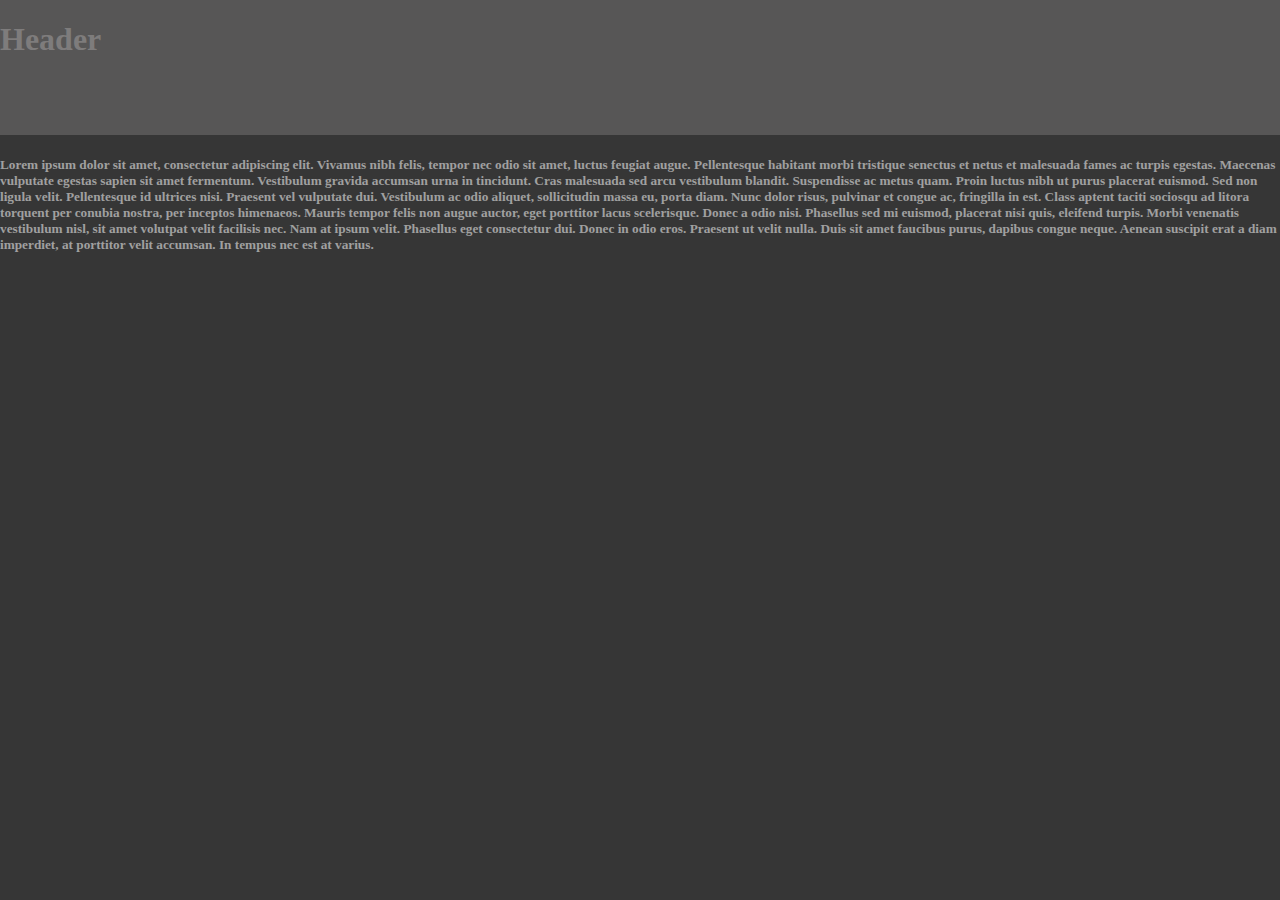
==== Web.Test/Index.HTML @ d2869fc1 "Learnt HTML" ====
<!DOCTYPE html>
<html lang="en">
<head>
    <meta charset="UTF-8">
    <meta name="viewport" content="width=device-width, initial-scale=1.0">
    <title>A$$ET Web</title>
    <link rel="stylesheet" href="/Web.Test/Styles/Main.CSS">
    <link rel="stylesheet" href="/Web.Test/Styles/Index.CSS">
</head>
<body>
    <h1>Header</h1>
    <div class="FirstDiv"></div>
    <h5 class="positionMain">Lorem ipsum dolor sit amet, consectetur adipiscing elit. Vivamus nibh felis, tempor nec odio sit amet, luctus feugiat augue. Pellentesque habitant morbi tristique senectus et netus et malesuada fames ac turpis egestas. Maecenas vulputate egestas sapien sit amet fermentum. Vestibulum gravida accumsan urna in tincidunt. Cras malesuada sed arcu vestibulum blandit. Suspendisse ac metus quam. Proin luctus nibh ut purus placerat euismod. Sed non ligula velit. Pellentesque id ultrices nisi. Praesent vel vulputate dui.

        Vestibulum ac odio aliquet, sollicitudin massa eu, porta diam. Nunc dolor risus, pulvinar et congue ac, fringilla in est. Class aptent taciti sociosqu ad litora torquent per conubia nostra, per inceptos himenaeos. Mauris tempor felis non augue auctor, eget porttitor lacus scelerisque. Donec a odio nisi. Phasellus sed mi euismod, placerat nisi quis, eleifend turpis. Morbi venenatis vestibulum nisl, sit amet volutpat velit facilisis nec. Nam at ipsum velit. Phasellus eget consectetur dui. Donec in odio eros. Praesent ut velit nulla. Duis sit amet faucibus purus, dapibus congue neque. Aenean suscipit erat a diam imperdiet, at porttitor velit accumsan. In tempus nec est at varius.</h5>
</body>
</html>
---- Web.Test/Styles/Main.CSS ----
:root{
    --Header-Text-Colour: #7e7c7c;
    --Text-Colour: #a0a0a0;
    --Background-Colour: #363636;
    --Background-Colour-Highlight: #575656;
    --Foreground-Colour: #814900;
    --Foreground-Colour-Highlight: #af6a0f;

}

body{
    padding: 0;
    margin: 0;
    background-color: var(--Background-Colour);
    color: var(--Text-Colour);
}

h1{
    color: var(--Header-Text-Colour);
}
---- Web.Test/Styles/Index.CSS ----
@import url('Main.CSS');
.FirstDiv{
    background-color: var(--Background-Colour-Highlight);
    height: 15%;
    width: 100%;
    position: absolute;
    top: 0%;
    right: 0%;
    z-index: -1;
}
.positionMain{
    position: absolute;
    top: 15%;
}
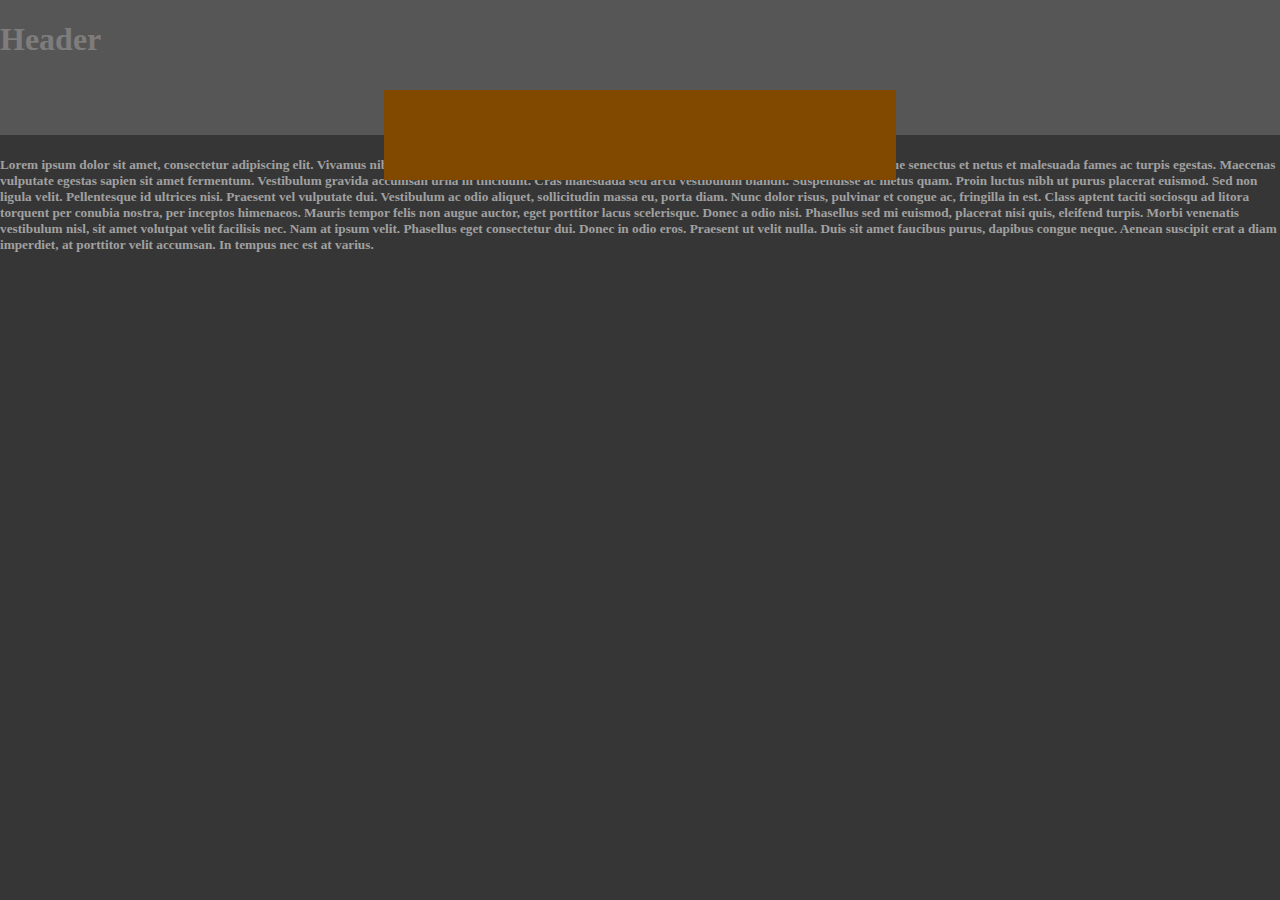
==== commit 036c69ca: "did stuff" ====
--- a/Web.Test/Index.HTML
+++ b/Web.Test/Index.HTML
@@ -13,5 +13,6 @@
     <h5 class="positionMain">Lorem ipsum dolor sit amet, consectetur adipiscing elit. Vivamus nibh felis, tempor nec odio sit amet, luctus feugiat augue. Pellentesque habitant morbi tristique senectus et netus et malesuada fames ac turpis egestas. Maecenas vulputate egestas sapien sit amet fermentum. Vestibulum gravida accumsan urna in tincidunt. Cras malesuada sed arcu vestibulum blandit. Suspendisse ac metus quam. Proin luctus nibh ut purus placerat euismod. Sed non ligula velit. Pellentesque id ultrices nisi. Praesent vel vulputate dui.
 
         Vestibulum ac odio aliquet, sollicitudin massa eu, porta diam. Nunc dolor risus, pulvinar et congue ac, fringilla in est. Class aptent taciti sociosqu ad litora torquent per conubia nostra, per inceptos himenaeos. Mauris tempor felis non augue auctor, eget porttitor lacus scelerisque. Donec a odio nisi. Phasellus sed mi euismod, placerat nisi quis, eleifend turpis. Morbi venenatis vestibulum nisl, sit amet volutpat velit facilisis nec. Nam at ipsum velit. Phasellus eget consectetur dui. Donec in odio eros. Praesent ut velit nulla. Duis sit amet faucibus purus, dapibus congue neque. Aenean suscipit erat a diam imperdiet, at porttitor velit accumsan. In tempus nec est at varius.</h5>
+        <div class="SecondDiv"></div>
 </body>
 </html>--- a/Web.Test/Styles/Index.CSS
+++ b/Web.Test/Styles/Index.CSS
@@ -11,4 +11,14 @@
 .positionMain{
     position: absolute;
     top: 15%;
+}
+
+.SecondDiv{
+    background-color: var(--Foreground-Colour);
+    height: 10%;
+    width: 40%;
+    position: absolute;
+    top: 10%;
+    right: 30%;
+
 }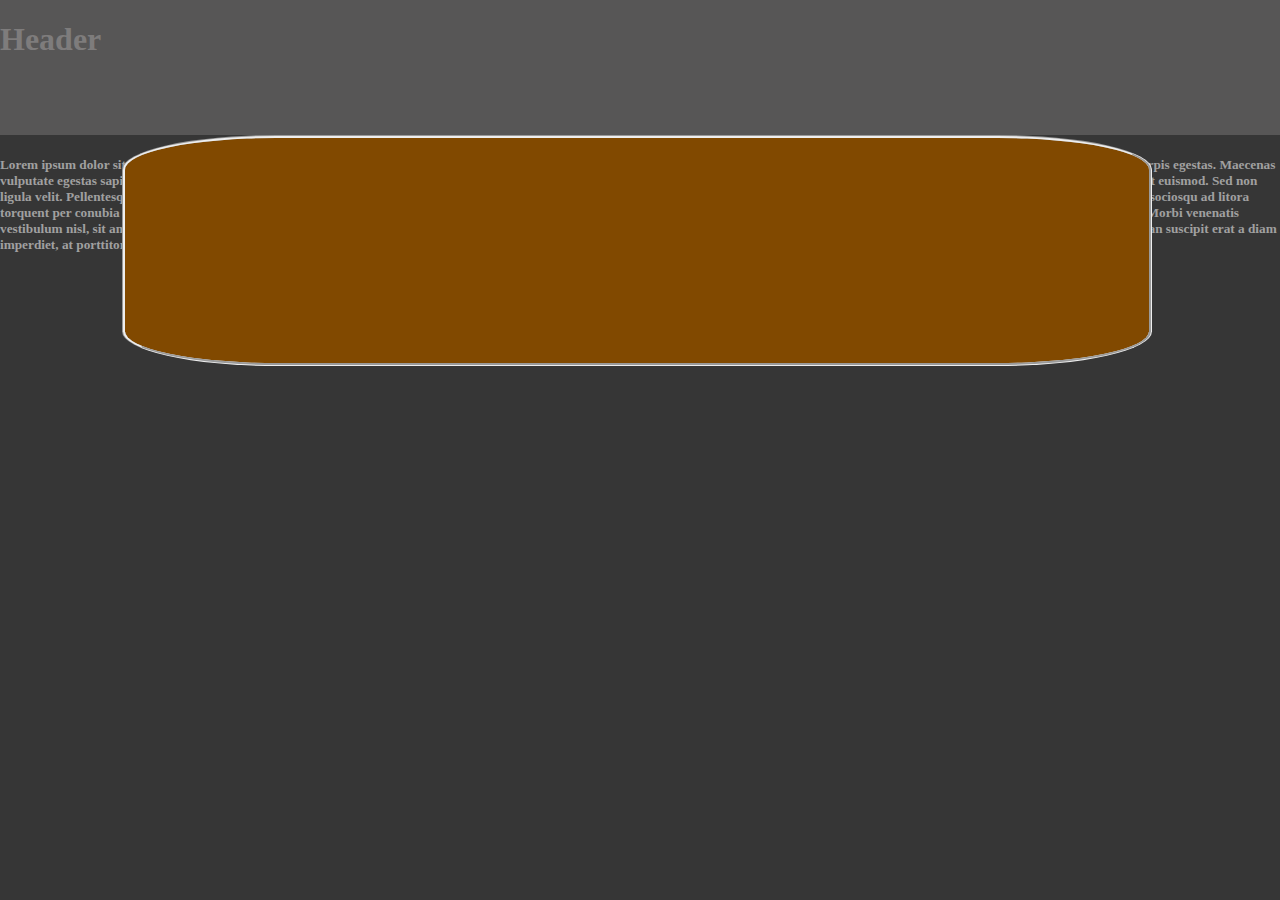
==== commit ee44300b: "Added Div Styles" ====
--- a/Web.Test/Index.HTML
+++ b/Web.Test/Index.HTML
@@ -13,6 +13,6 @@
     <h5 class="positionMain">Lorem ipsum dolor sit amet, consectetur adipiscing elit. Vivamus nibh felis, tempor nec odio sit amet, luctus feugiat augue. Pellentesque habitant morbi tristique senectus et netus et malesuada fames ac turpis egestas. Maecenas vulputate egestas sapien sit amet fermentum. Vestibulum gravida accumsan urna in tincidunt. Cras malesuada sed arcu vestibulum blandit. Suspendisse ac metus quam. Proin luctus nibh ut purus placerat euismod. Sed non ligula velit. Pellentesque id ultrices nisi. Praesent vel vulputate dui.
 
         Vestibulum ac odio aliquet, sollicitudin massa eu, porta diam. Nunc dolor risus, pulvinar et congue ac, fringilla in est. Class aptent taciti sociosqu ad litora torquent per conubia nostra, per inceptos himenaeos. Mauris tempor felis non augue auctor, eget porttitor lacus scelerisque. Donec a odio nisi. Phasellus sed mi euismod, placerat nisi quis, eleifend turpis. Morbi venenatis vestibulum nisl, sit amet volutpat velit facilisis nec. Nam at ipsum velit. Phasellus eget consectetur dui. Donec in odio eros. Praesent ut velit nulla. Duis sit amet faucibus purus, dapibus congue neque. Aenean suscipit erat a diam imperdiet, at porttitor velit accumsan. In tempus nec est at varius.</h5>
-        <div class="SecondDiv"></div>
+    <div class="SecondDiv"></div>
 </body>
 </html>--- a/Web.Test/Styles/Index.CSS
+++ b/Web.Test/Styles/Index.CSS
@@ -15,10 +15,12 @@
 
 .SecondDiv{
     background-color: var(--Foreground-Colour);
-    height: 10%;
-    width: 40%;
+    height: 25%;
+    width: 80%;
     position: absolute;
-    top: 10%;
-    right: 30%;
+    top: 15%;
+    right: 10%;
+    border-radius: 15%;
+    border-style: groove;
 
 }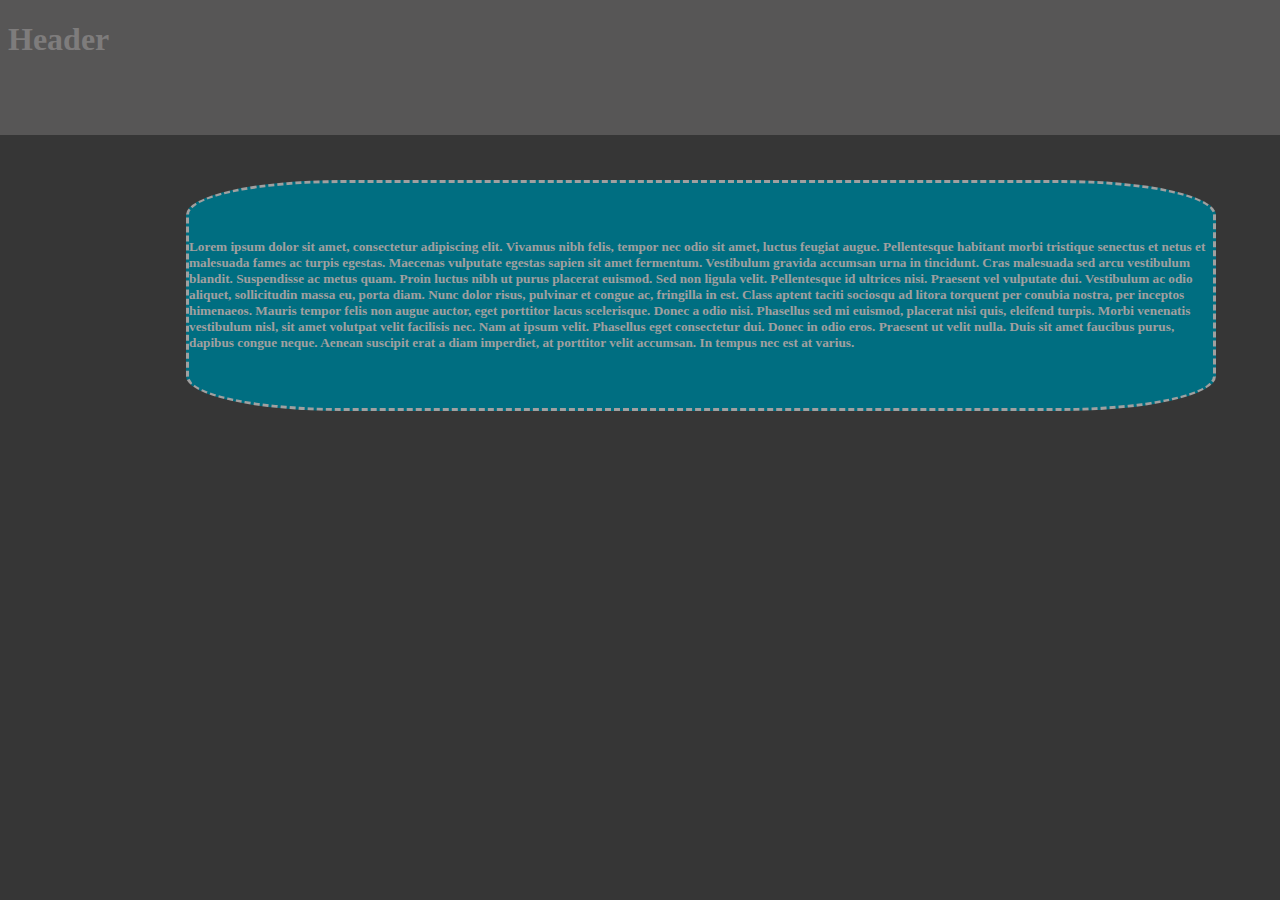
==== commit b68c2391: "Random Changes" ====
--- a/Web.Test/Index.HTML
+++ b/Web.Test/Index.HTML
@@ -10,9 +10,10 @@
 <body>
     <h1>Header</h1>
     <div class="FirstDiv"></div>
-    <h5 class="positionMain">Lorem ipsum dolor sit amet, consectetur adipiscing elit. Vivamus nibh felis, tempor nec odio sit amet, luctus feugiat augue. Pellentesque habitant morbi tristique senectus et netus et malesuada fames ac turpis egestas. Maecenas vulputate egestas sapien sit amet fermentum. Vestibulum gravida accumsan urna in tincidunt. Cras malesuada sed arcu vestibulum blandit. Suspendisse ac metus quam. Proin luctus nibh ut purus placerat euismod. Sed non ligula velit. Pellentesque id ultrices nisi. Praesent vel vulputate dui.
+    <div class="SecondDiv">
+        <h5 class="positionMain">Lorem ipsum dolor sit amet, consectetur adipiscing elit. Vivamus nibh felis, tempor nec odio sit amet, luctus feugiat augue. Pellentesque habitant morbi tristique senectus et netus et malesuada fames ac turpis egestas. Maecenas vulputate egestas sapien sit amet fermentum. Vestibulum gravida accumsan urna in tincidunt. Cras malesuada sed arcu vestibulum blandit. Suspendisse ac metus quam. Proin luctus nibh ut purus placerat euismod. Sed non ligula velit. Pellentesque id ultrices nisi. Praesent vel vulputate dui.
 
-        Vestibulum ac odio aliquet, sollicitudin massa eu, porta diam. Nunc dolor risus, pulvinar et congue ac, fringilla in est. Class aptent taciti sociosqu ad litora torquent per conubia nostra, per inceptos himenaeos. Mauris tempor felis non augue auctor, eget porttitor lacus scelerisque. Donec a odio nisi. Phasellus sed mi euismod, placerat nisi quis, eleifend turpis. Morbi venenatis vestibulum nisl, sit amet volutpat velit facilisis nec. Nam at ipsum velit. Phasellus eget consectetur dui. Donec in odio eros. Praesent ut velit nulla. Duis sit amet faucibus purus, dapibus congue neque. Aenean suscipit erat a diam imperdiet, at porttitor velit accumsan. In tempus nec est at varius.</h5>
-    <div class="SecondDiv"></div>
+            Vestibulum ac odio aliquet, sollicitudin massa eu, porta diam. Nunc dolor risus, pulvinar et congue ac, fringilla in est. Class aptent taciti sociosqu ad litora torquent per conubia nostra, per inceptos himenaeos. Mauris tempor felis non augue auctor, eget porttitor lacus scelerisque. Donec a odio nisi. Phasellus sed mi euismod, placerat nisi quis, eleifend turpis. Morbi venenatis vestibulum nisl, sit amet volutpat velit facilisis nec. Nam at ipsum velit. Phasellus eget consectetur dui. Donec in odio eros. Praesent ut velit nulla. Duis sit amet faucibus purus, dapibus congue neque. Aenean suscipit erat a diam imperdiet, at porttitor velit accumsan. In tempus nec est at varius.</h5>    
+    </div>
 </body>
 </html>--- a/Web.Test/Styles/Main.CSS
+++ b/Web.Test/Styles/Main.CSS
@@ -3,14 +3,14 @@
     --Text-Colour: #a0a0a0;
     --Background-Colour: #363636;
     --Background-Colour-Highlight: #575656;
-    --Foreground-Colour: #814900;
+    --Foreground-Colour: #006e81;
     --Foreground-Colour-Highlight: #af6a0f;
 
 }
 
 body{
-    padding: 0;
-    margin: 0;
+    padding: 10;
+    margin: 5;
     background-color: var(--Background-Colour);
     color: var(--Text-Colour);
 }
--- a/Web.Test/Styles/Index.CSS
+++ b/Web.Test/Styles/Index.CSS
@@ -18,9 +18,10 @@
     height: 25%;
     width: 80%;
     position: absolute;
-    top: 15%;
-    right: 10%;
+    top: 20%;
+    right: 5%;
     border-radius: 15%;
-    border-style: groove;
+    border-style: dashed;
+
 
 }